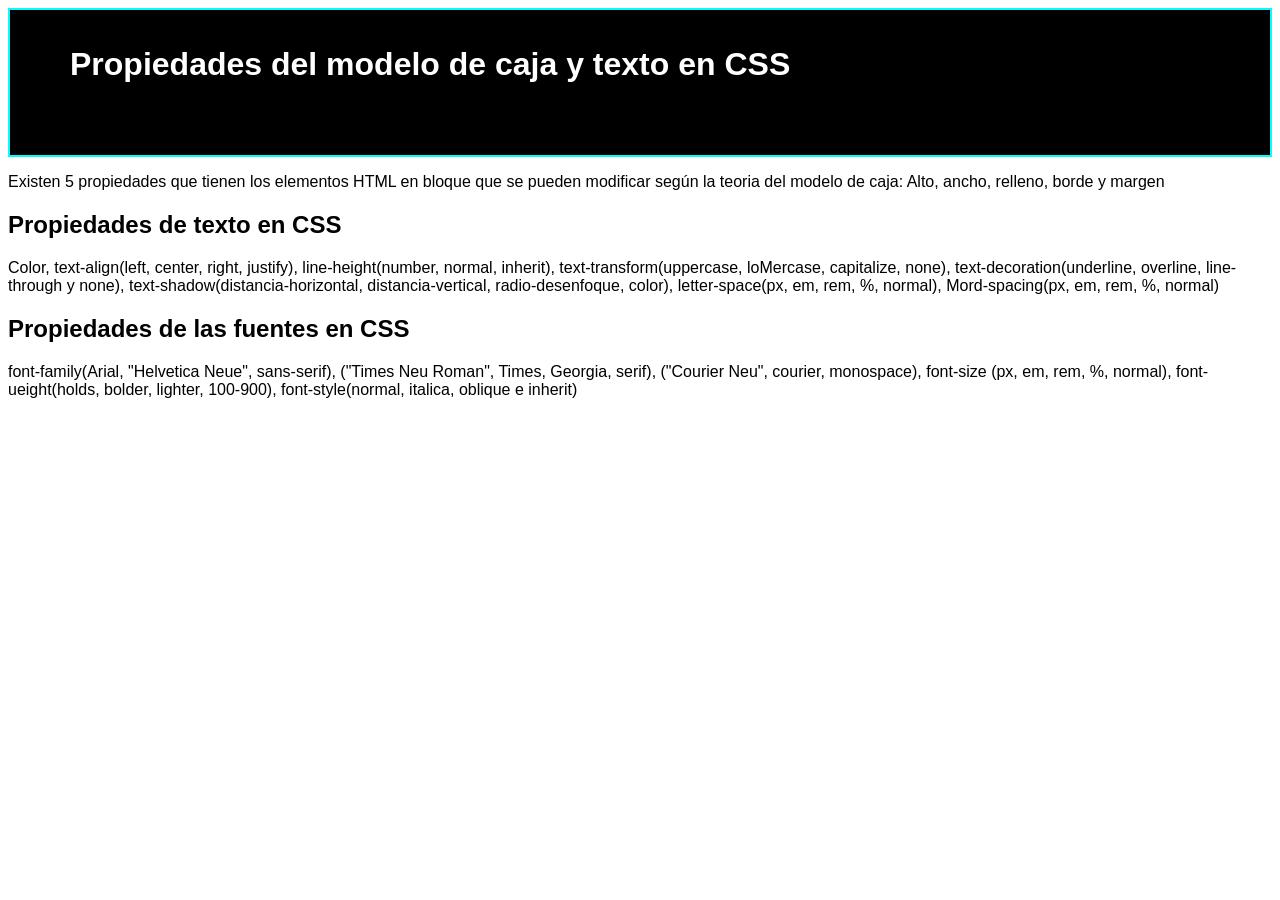
==== Tarea 11/index.html @ d3caaac5 "Se agregó Tarea 11" ====
<!DOCTYPE html>
<html lang="en">
<head>
    <meta charset="UTF-8">
    <meta name="viewport" content="width=device-width, initial-scale=1.0">
    <meta name="author" content="Angel De La Cruz Gutiérrez">
    <link rel="stylesheet" href="css/style.css">
    <title>Ancho, alto, relleno, margenes y texto en css</title>
</head>
<body>
    <header id="encabezado">
        <h1>Propiedades del modelo de caja y texto en CSS</h1>
    </header>
    <section class="introduccion">
        <p>Existen 5 propiedades que tienen los elementos HTML en bloque que se pueden modificar según la teoria del modelo de caja: Alto, ancho, relleno, borde y margen</p>
    </section>
    <main>
        <section class="texto-fuente">
            <article class="propiedades-texto">
                <h2>Propiedades de texto en CSS</h2>
                <p>Color, text-align(left, center, right, justify), line-height(number, normal, inherit), text-transform(uppercase, loMercase, capitalize, none), text-decoration(underline, overline, line-through y none), text-shadow(distancia-horizontal, distancia-vertical, radio-desenfoque, color), letter-space(px, em, rem, %, normal), Mord-spacing(px, em, rem, %, normal)</p>
            </article>
            <article class="propiedades-fuentes">
                <h2>Propiedades de las fuentes en CSS</h2>
                <p>font-family(Arial, "Helvetica Neue", sans-serif), ("Times Neu Roman", Times, Georgia, serif), ("Courier Neu", courier, monospace), font-size (px, em, rem, %, normal), font-ueight(holds, bolder, lighter, 100-900), font-style(normal, italica, oblique e inherit)</p>
            </article>
        </section>
    </main>
</body>
</html>
---- Tarea 11/css/style.css ----
body {
    font-family: Arial, "Helvetica Neue", sans-serif;
}

#encabezado {
    background-color: black;
    color: rgb(255, 255, 255);
    /*El relleno o padding: Espacio entre el contenido del elemento y su borde
    Se aplican los valores en sentido horario: top, right, bottom y left
    1valor: t, r, b, l 2valores: tb, rl, 3 valores: t, rl, b*/
    /* border-style: solid;
    border-width: 10px;
    border-color: aqua; */
    border: 2px solid aqua;
    padding: 15px 5px 50px 60px;
}
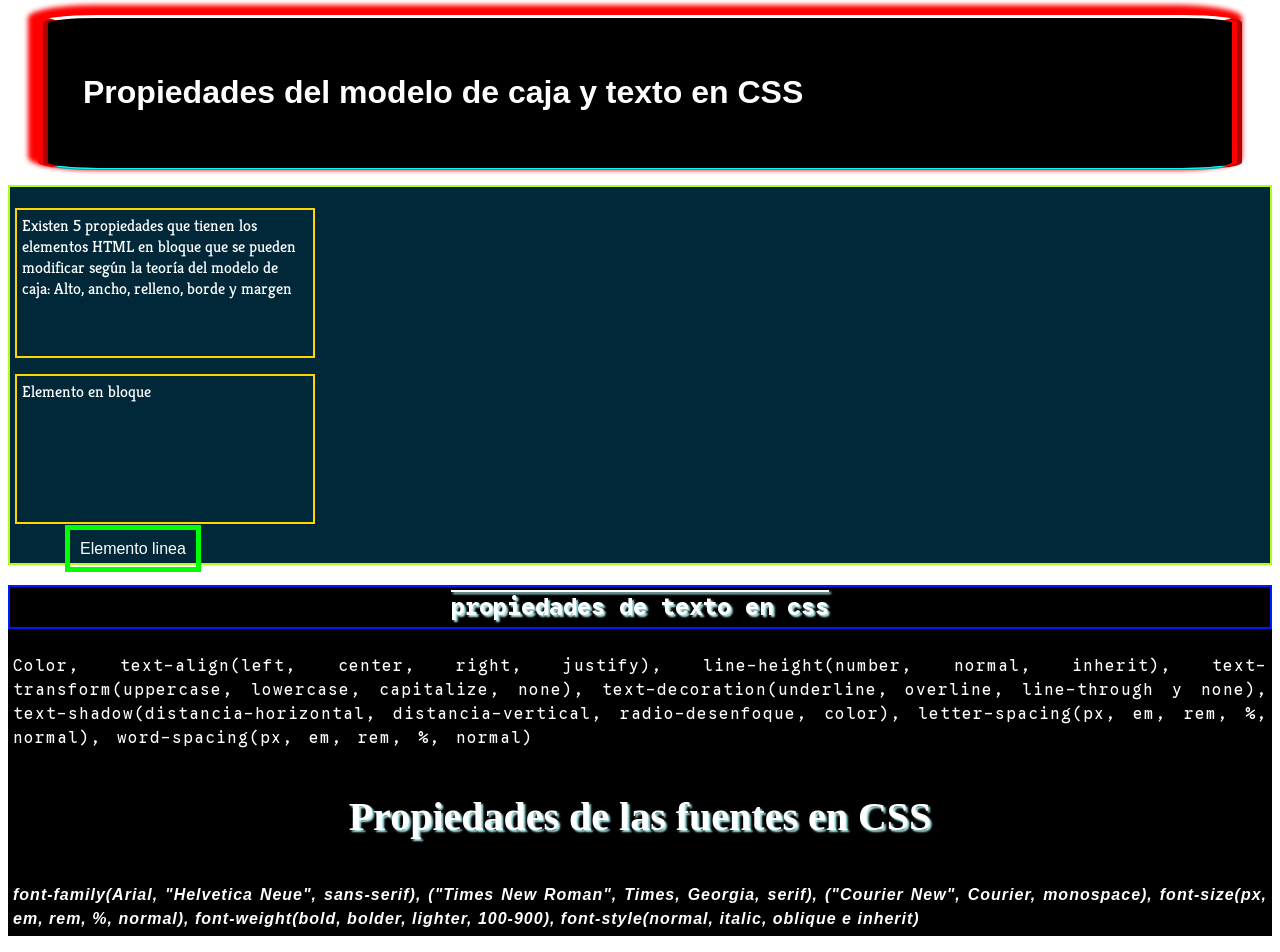
==== commit 61f59c5a: "Se agregó Tarea 11" ====
--- a/Tarea 11/index.html
+++ b/Tarea 11/index.html
@@ -5,24 +5,30 @@
     <meta name="viewport" content="width=device-width, initial-scale=1.0">
     <meta name="author" content="Angel De La Cruz Gutiérrez">
     <link rel="stylesheet" href="css/style.css">
-    <title>Ancho, alto, relleno, margenes y texto en css</title>
+    <link rel="preconnect" href="https://fonts.googleapis.com">
+    <link rel="preconnect" href="https://fonts.gstatic.com" crossorigin>
+    <link href="https://fonts.googleapis.com/css2?family=Google+Sans+Code:ital,wght,MONO@0,300..800,1;1,300..800,1&display=swap" rel="stylesheet">
+    <link href="https://fonts.googleapis.com/css2?family=Kreon:wght@300..700&display=swap" rel="stylesheet">
+    <title>Ancho, alto, relleno, márgenes y texto en CSS</title>
 </head>
 <body>
     <header id="encabezado">
         <h1>Propiedades del modelo de caja y texto en CSS</h1>
     </header>
     <section class="introduccion">
-        <p>Existen 5 propiedades que tienen los elementos HTML en bloque que se pueden modificar según la teoria del modelo de caja: Alto, ancho, relleno, borde y margen</p>
+        <p>Existen 5 propiedades que tienen los elementos HTML en bloque que se pueden modificar según la teoría del modelo de caja: Alto, ancho, relleno, borde y margen</p>
+        <p>Elemento en bloque</p>
+        <span>Elemento linea</span>
     </section>
     <main>
         <section class="texto-fuente">
             <article class="propiedades-texto">
                 <h2>Propiedades de texto en CSS</h2>
-                <p>Color, text-align(left, center, right, justify), line-height(number, normal, inherit), text-transform(uppercase, loMercase, capitalize, none), text-decoration(underline, overline, line-through y none), text-shadow(distancia-horizontal, distancia-vertical, radio-desenfoque, color), letter-space(px, em, rem, %, normal), Mord-spacing(px, em, rem, %, normal)</p>
+                <p>Color, text-align(left, center, right, justify), line-height(number, normal, inherit), text-transform(uppercase, lowercase, capitalize, none), text-decoration(underline, overline, line-through y none), text-shadow(distancia-horizontal, distancia-vertical, radio-desenfoque, color), letter-spacing(px, em, rem, %, normal), word-spacing(px, em, rem, %, normal)</p>
             </article>
             <article class="propiedades-fuentes">
                 <h2>Propiedades de las fuentes en CSS</h2>
-                <p>font-family(Arial, "Helvetica Neue", sans-serif), ("Times Neu Roman", Times, Georgia, serif), ("Courier Neu", courier, monospace), font-size (px, em, rem, %, normal), font-ueight(holds, bolder, lighter, 100-900), font-style(normal, italica, oblique e inherit)</p>
+                <p>font-family(Arial, "Helvetica Neue", sans-serif), ("Times New Roman", Times, Georgia, serif), ("Courier New", Courier, monospace), font-size(px, em, rem, %, normal), font-weight(bold, bolder, lighter, 100-900), font-style(normal, italic, oblique e inherit)</p>
             </article>
         </section>
     </main>
--- a/Tarea 11/css/style.css
+++ b/Tarea 11/css/style.css
@@ -5,12 +5,92 @@
 #encabezado {
     background-color: black;
     color: rgb(255, 255, 255);
-    /*El relleno o padding: Espacio entre el contenido del elemento y su borde
+    /* El relleno o padding: Espacio entre el contenido del elemento y su borde
     Se aplican los valores en sentido horario: top, right, bottom y left
-    1valor: t, r, b, l 2valores: tb, rl, 3 valores: t, rl, b*/
+    1 valor: t, r, b, l | 2 valores: tb, rl | 3 valores: t, rl, b */
     /* border-style: solid;
     border-width: 10px;
     border-color: aqua; */
-    border: 2px solid aqua;
-    padding: 15px 5px 50px 60px;
+    border: 10px ridge aqua;
+    border-top: solid;
+    border-left-color: red;
+    border-right-color: red;
+    border-bottom-width: 2px;
+    border-radius: 5%;
+    padding: 35px;
+
+    /* El margin es el espacio que hay entre un elemento HTML y otro */
+    margin: 15px 30px;
+
+    /* Es el contorno visual alrededor de nuestro elemento HTML (después del relleno)
+    valores (solid, dotted, dashed, double, groove, ridge, inset, outset, none) */
+
+    /* box-shadow: Se puede utilizar para crear efectos de sombra a los elementos
+    valores: desplazamiento horizontal, desplazamiento vertical, radio de desenfoque, radio de extensión, color */
+    box-shadow: -5px -5px 5px 5px red;
+}
+
+.introduccion {
+    border: 2px solid rgb(170, 255, 32);
+    background-color: rgb(0, 40, 56);
+    padding: 5px;
+    color: white;
+}
+
+.introduccion p {
+    width: 300px;
+    height: 150px;
+    padding: 5px;
+    border: 2px solid gold;
+    box-sizing: border-box;
+    font-family: "Kreon", serif;
+}
+
+.introduccion span {
+    width: 300px;
+    height: 150px;
+    border: 5px solid lime;
+    padding: 10px;
+    margin: 50px;
+}
+
+.texto-fuente {
+    background-color: black;
+    color: white;
+}
+
+.propiedades-texto h2 {
+    border: 2px solid rgb(0, 26, 255);
+    padding: 5px;
+    text-align: center;
+    text-transform: lowercase;
+    text-decoration: overline;
+    text-shadow: 2px 2px 2px paleturquoise;
+    font-family: "Google Sans Code", monospace;
+}
+
+.propiedades-texto p {
+    font-family: "Google Sans Code", monospace;
+    padding: 5px;
+    text-align: justify;
+    line-height: 1.5;
+    letter-spacing: 1px;
+    word-spacing: 5px;
+}
+
+.propiedades-fuentes h2 {
+    padding: 5px;
+    text-align: center;
+    text-shadow: 2px 2px 2px paleturquoise;
+    font-family: 'Times New Roman';
+    font-size: 40px;
+}
+
+.propiedades-fuentes p {
+    padding: 5px;
+    text-align: justify;
+    line-height: 1.5;
+    letter-spacing: 1px;
+    font-weight: 900;
+    font-style: italic;
 }
